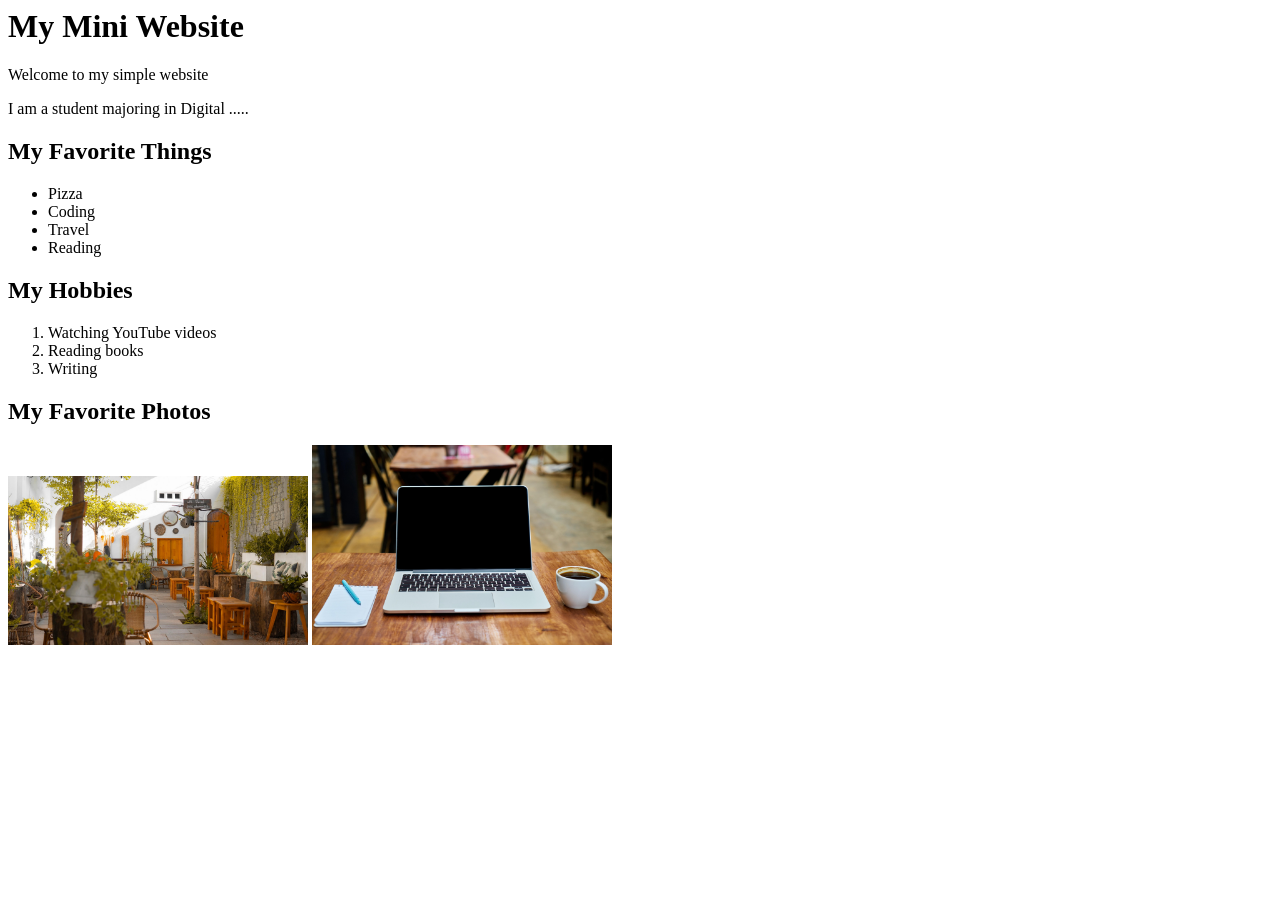
==== index.html @ 9fdc9721 "my first web html test" ====
<html>
    <head>
        <meta charset="utf-8">
        <title>My Mini Website</title>
    </head>
    <body>
        <h1>My Mini Website</h1>
        <p>Welcome to my simple website</p>
        <p>I am a student majoring in Digital .....</p>

        <h2>My Favorite Things</h2>
        <ul>
            <li>Pizza</li>
            <li>Coding</li>
            <li>Travel</li>
            <li>Reading</li>
        </ul>

        <h2>My Hobbies</h2>
        <ol>
            <li>Watching YouTube videos</li>
            <li>Reading books</li>
            <li>Writing</li>
        </ol>

        <h2>My Favorite Photos</h2>
        <img src="images/cafe/cafe.jpg" width = "300" alt = "cafe photo">
        <img src="notebook.jpg" width ="300">
    </body>
</html>
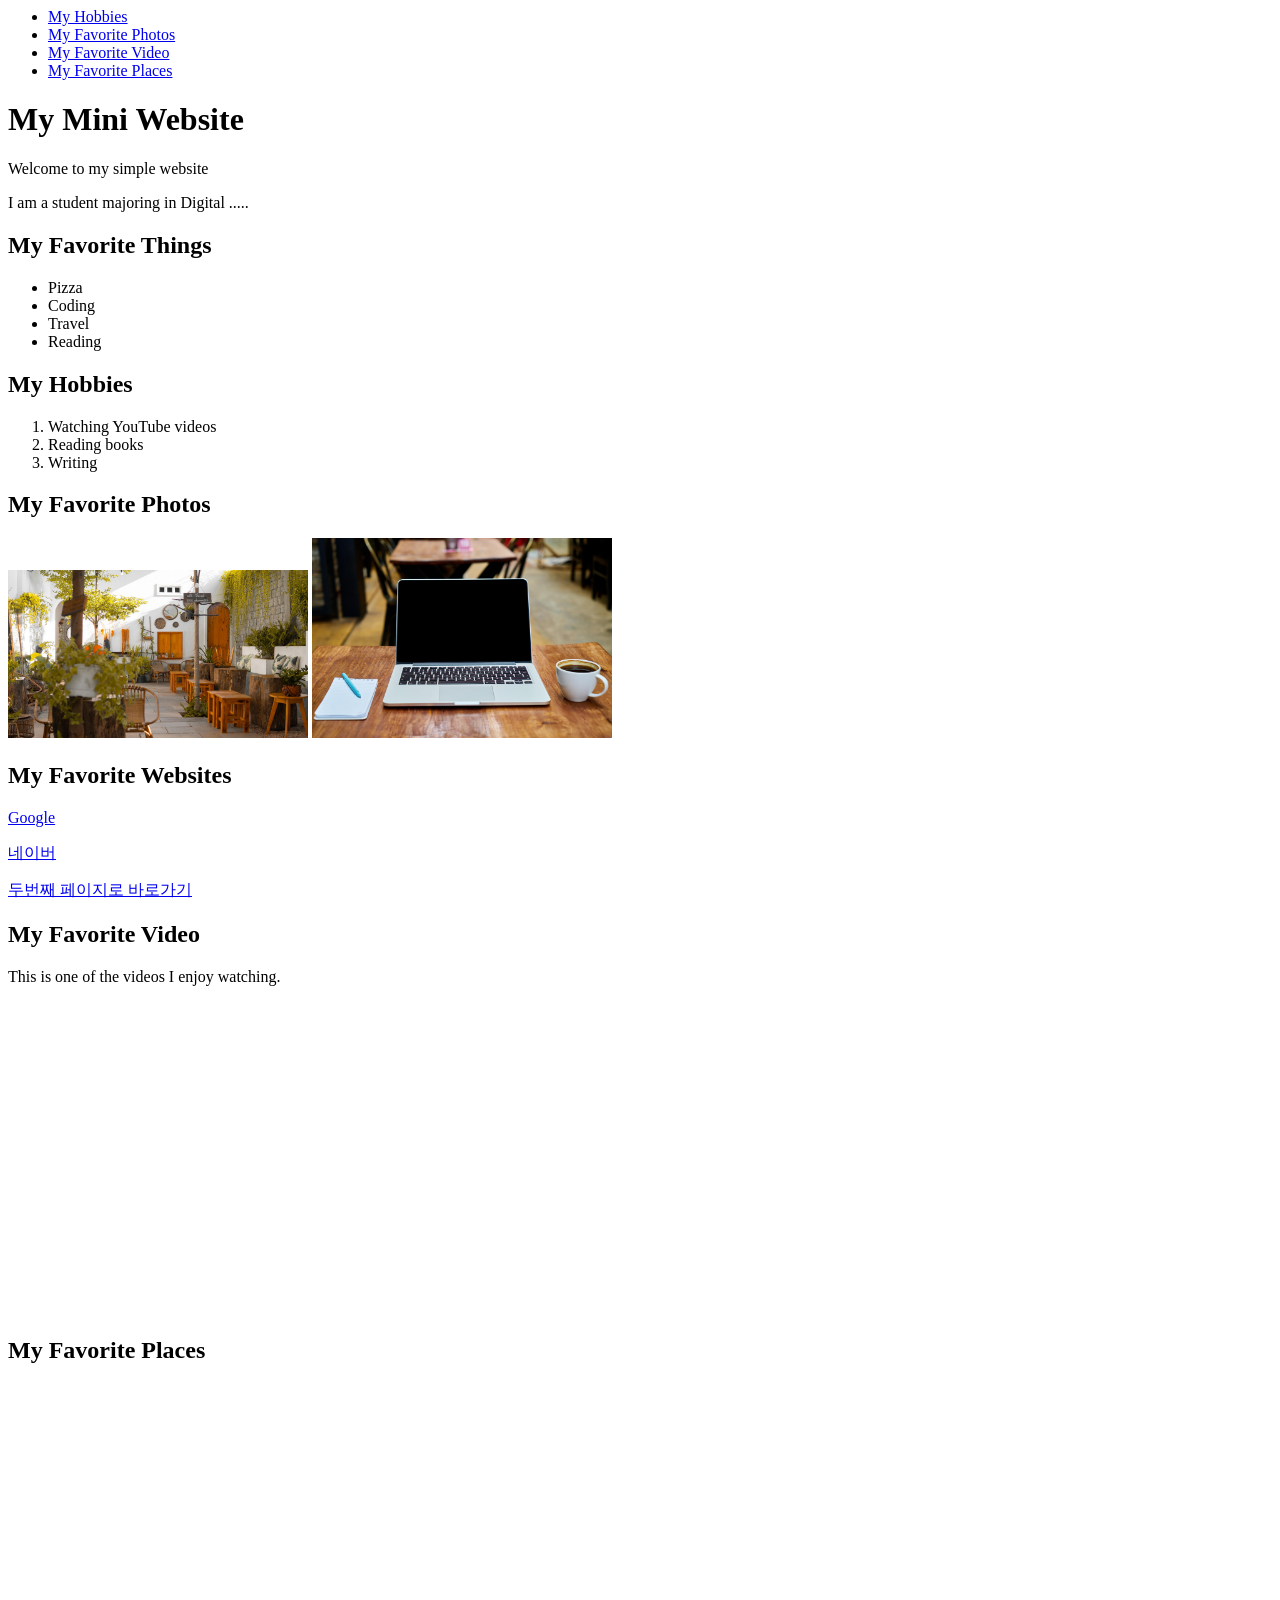
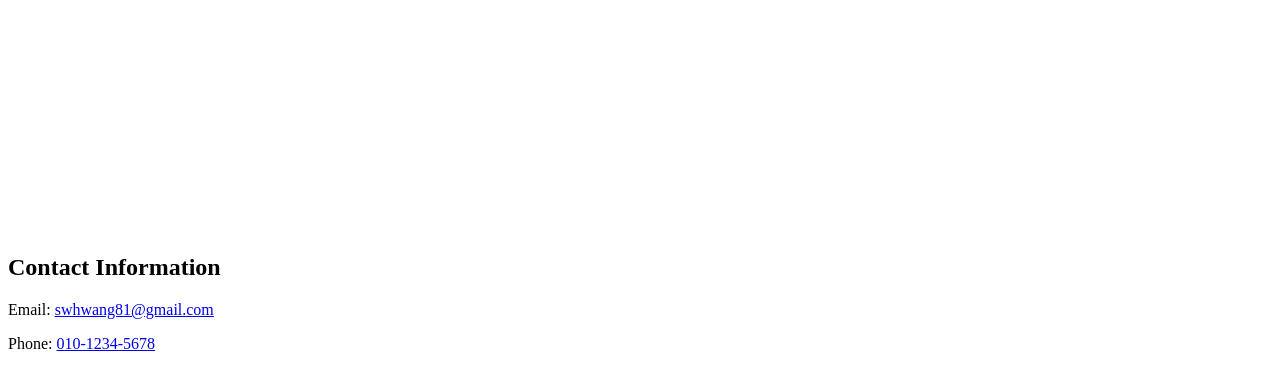
==== commit 90f63513: "add page2.html inner links, favorite video ..." ====
--- a/index.html
+++ b/index.html
@@ -2,8 +2,19 @@
     <head>
         <meta charset="utf-8">
         <title>My Mini Website</title>
+        <link rel="stylesheet" href="style.css">
     </head>
     <body>
+        
+        <ul>
+            <li> <a href="#hobby">My Hobbies</a></li>
+            <li> <a href="#photo">My Favorite Photos</a></li>
+            <li> <a href="#video"> My Favorite Video </a> </li>
+            <li> <a href="#place">My Favorite Places </a></li>
+        </ul>
+
+
+
         <h1>My Mini Website</h1>
         <p>Welcome to my simple website</p>
         <p>I am a student majoring in Digital .....</p>
@@ -16,16 +27,34 @@
             <li>Reading</li>
         </ul>
 
-        <h2>My Hobbies</h2>
+        <h2 id="hobby">My Hobbies</h2>
         <ol>
             <li>Watching YouTube videos</li>
             <li>Reading books</li>
             <li>Writing</li>
         </ol>
 
-        <h2>My Favorite Photos</h2>
+        <h2 id="photo">My Favorite Photos</h2>
         <img src="images/cafe/cafe.jpg" width = "300" alt = "cafe photo">
         <img src="notebook.jpg" width ="300">
+
+        <h2>My Favorite Websites</h2>
+       <p> <a href="https://www.google.com/" target="_blank">Google</a></p>
+       <p> <a href="https://www.naver.com/" target="_blank">네이버</a></p>
+       <p> <a href="page2.html" target="_blank"> 두번째 페이지로 바로가기</a></p>
+
+       
+       <h2 id="video">My Favorite Video</h2>
+       <p>This is one of the videos I enjoy watching.</p>
+       <iframe width="560" height="315" src="https://www.youtube.com/embed/3rb2y9aNrEU?si=7WRKcj6yRc-bJ-5l" title="YouTube video player" frameborder="0" allow="accelerometer; autoplay; clipboard-write; encrypted-media; gyroscope; picture-in-picture; web-share" referrerpolicy="strict-origin-when-cross-origin" allowfullscreen></iframe>
+
+
+       <h2 id="place">My Favorite Places</h2>
+        <iframe src="https://www.google.com/maps/embed?pb=!1m18!1m12!1m3!1d2863.683868662163!2d128.9011775!3d35.2503874!2m3!1f0!2f0!3f0!3m2!1i1024!2i768!4f13.1!3m3!1m2!1s0x3568b8acfc25b357%3A0xc3d01c491a811dee!2z7J247KCc64yA7ZWZ6rWQIOq5gO2VtOy6oO2NvOyKpA!5e1!3m2!1sko!2sus!4v1773779293505!5m2!1sko!2sus" width="600" height="450" style="border:0;" allowfullscreen="" loading="lazy" referrerpolicy="no-referrer-when-downgrade"></iframe>
+       
+        <h2>Contact Information</h2>
+        <p>Email: <a href="mailto:swhwang81@gmail.com"> swhwang81@gmail.com </a> </p>
+        <p>Phone: <a href="tel:010-2345-6789"> 010-1234-5678 </a></p>
     </body>
 </html>
   
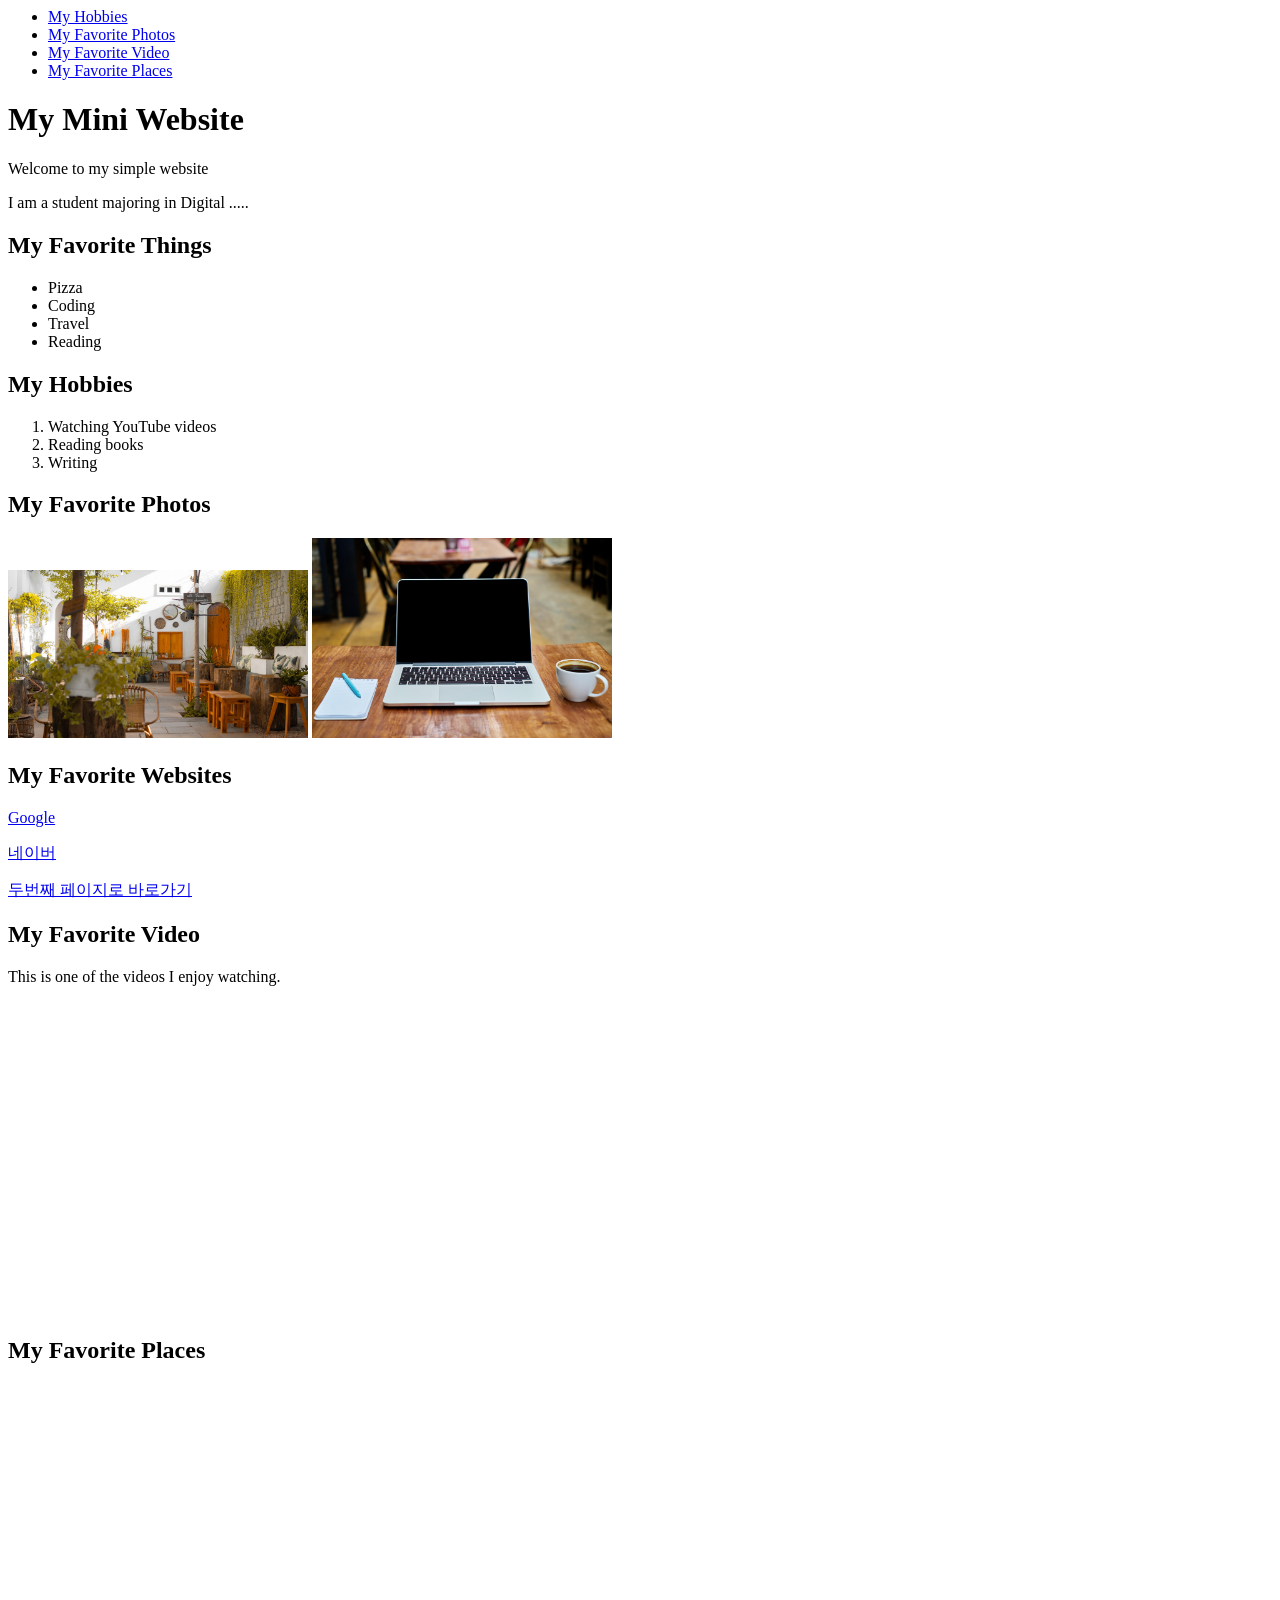
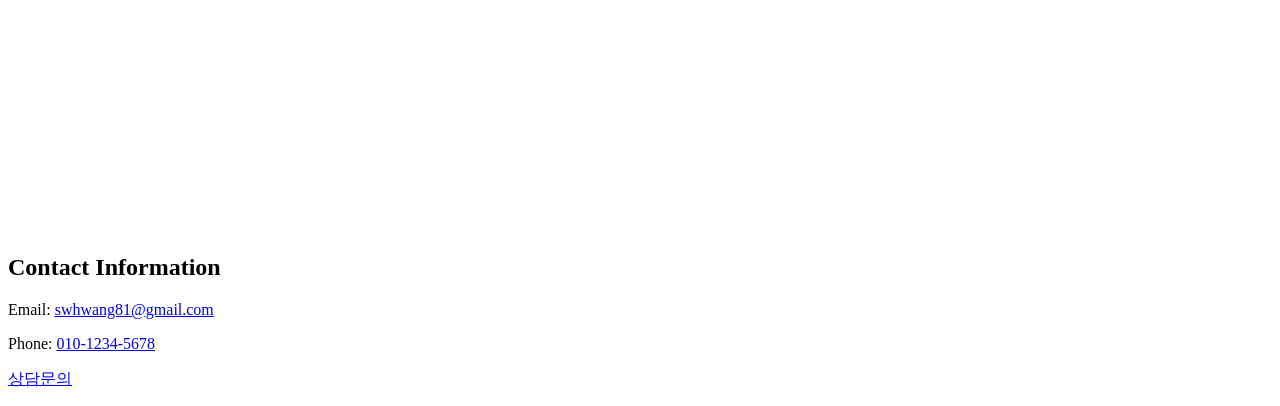
==== commit 52bd32c3: "Add files via upload" ====
--- a/index.html
+++ b/index.html
@@ -5,20 +5,24 @@
         <link rel="stylesheet" href="style.css">
     </head>
     <body>
-        
+     <nav>  
         <ul>
             <li> <a href="#hobby">My Hobbies</a></li>
             <li> <a href="#photo">My Favorite Photos</a></li>
             <li> <a href="#video"> My Favorite Video </a> </li>
             <li> <a href="#place">My Favorite Places </a></li>
         </ul>
+    </nav> 
 
-
-
+     <header>
         <h1>My Mini Website</h1>
         <p>Welcome to my simple website</p>
         <p>I am a student majoring in Digital .....</p>
+    </header>
 
+     <section>
+
+     <article>
         <h2>My Favorite Things</h2>
         <ul>
             <li>Pizza</li>
@@ -26,35 +30,46 @@
             <li>Travel</li>
             <li>Reading</li>
         </ul>
+    </article>
 
+     <article>
         <h2 id="hobby">My Hobbies</h2>
         <ol>
             <li>Watching YouTube videos</li>
             <li>Reading books</li>
             <li>Writing</li>
         </ol>
+         </article>
 
+         <article>
         <h2 id="photo">My Favorite Photos</h2>
         <img src="images/cafe/cafe.jpg" width = "300" alt = "cafe photo">
         <img src="notebook.jpg" width ="300">
+      </article>
 
+     <article>
         <h2>My Favorite Websites</h2>
        <p> <a href="https://www.google.com/" target="_blank">Google</a></p>
        <p> <a href="https://www.naver.com/" target="_blank">네이버</a></p>
        <p> <a href="page2.html" target="_blank"> 두번째 페이지로 바로가기</a></p>
-
+    </article>
        
+   <article>
        <h2 id="video">My Favorite Video</h2>
        <p>This is one of the videos I enjoy watching.</p>
        <iframe width="560" height="315" src="https://www.youtube.com/embed/3rb2y9aNrEU?si=7WRKcj6yRc-bJ-5l" title="YouTube video player" frameborder="0" allow="accelerometer; autoplay; clipboard-write; encrypted-media; gyroscope; picture-in-picture; web-share" referrerpolicy="strict-origin-when-cross-origin" allowfullscreen></iframe>
-
-
+   </article>
+   <article>
        <h2 id="place">My Favorite Places</h2>
         <iframe src="https://www.google.com/maps/embed?pb=!1m18!1m12!1m3!1d2863.683868662163!2d128.9011775!3d35.2503874!2m3!1f0!2f0!3f0!3m2!1i1024!2i768!4f13.1!3m3!1m2!1s0x3568b8acfc25b357%3A0xc3d01c491a811dee!2z7J247KCc64yA7ZWZ6rWQIOq5gO2VtOy6oO2NvOyKpA!5e1!3m2!1sko!2sus!4v1773779293505!5m2!1sko!2sus" width="600" height="450" style="border:0;" allowfullscreen="" loading="lazy" referrerpolicy="no-referrer-when-downgrade"></iframe>
-       
+       </article>
+     </section>
+     <footer>
         <h2>Contact Information</h2>
         <p>Email: <a href="mailto:swhwang81@gmail.com"> swhwang81@gmail.com </a> </p>
-        <p>Phone: <a href="tel:010-2345-6789"> 010-1234-5678 </a></p>
+        <p>Phone: <a href="tel:010-2345-6789">010-1234-5678 </a></p>
+        <p><a href="page2.html" target="_blank">상담문의</a></p>
+    </footer>
     </body>
 </html>
   
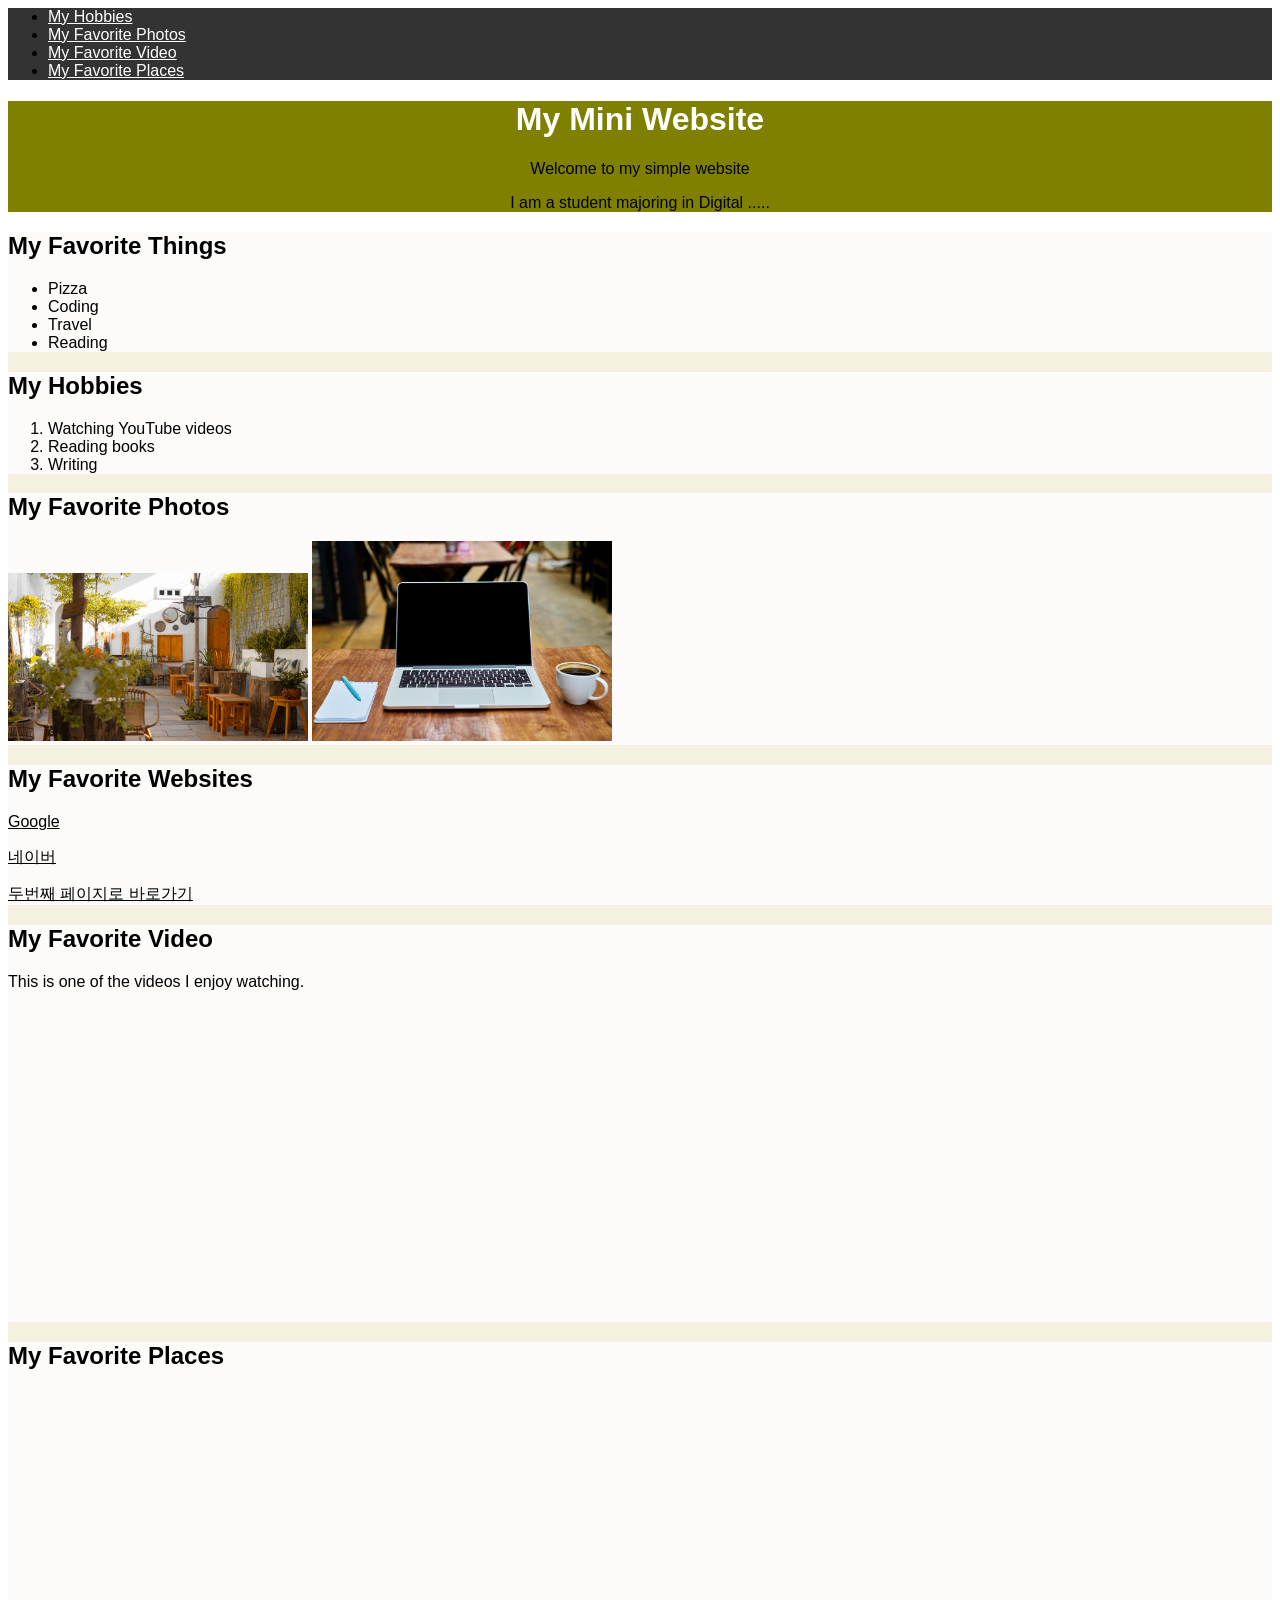
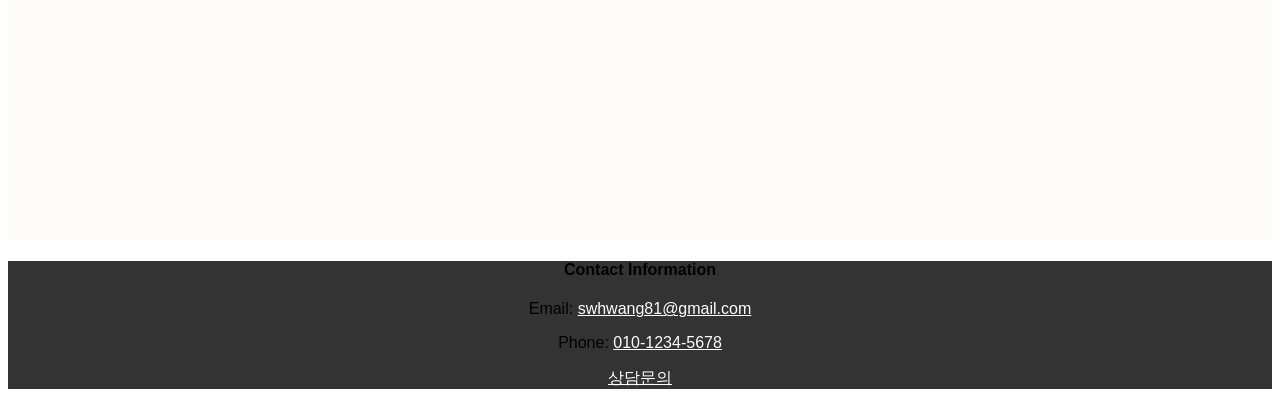
==== commit 679f961c: "Add files via upload" ====
--- a/index.html
+++ b/index.html
@@ -3,6 +3,7 @@
         <meta charset="utf-8">
         <title>My Mini Website</title>
         <link rel="stylesheet" href="style.css">
+
     </head>
     <body>
      <nav>  
@@ -49,9 +50,9 @@
 
      <article>
         <h2>My Favorite Websites</h2>
-       <p> <a href="https://www.google.com/" target="_blank">Google</a></p>
-       <p> <a href="https://www.naver.com/" target="_blank">네이버</a></p>
-       <p> <a href="page2.html" target="_blank"> 두번째 페이지로 바로가기</a></p>
+       <p> <a href="https://www.google.com/" target="_blank" style = "color:black">Google</a></p>
+       <p> <a href="https://www.naver.com/" target="_blank" style="color:black">네이버</a></p>
+       <p> <a href="page2.html" target="_blank" style="color:black"> 두번째 페이지로 바로가기</a></p>
     </article>
        
    <article>
@@ -65,7 +66,7 @@
        </article>
      </section>
      <footer>
-        <h2>Contact Information</h2>
+        <h4>Contact Information</h4>
         <p>Email: <a href="mailto:swhwang81@gmail.com"> swhwang81@gmail.com </a> </p>
         <p>Phone: <a href="tel:010-2345-6789">010-1234-5678 </a></p>
         <p><a href="page2.html" target="_blank">상담문의</a></p>
--- a/style.css
+++ b/style.css
@@ -0,0 +1,40 @@
+     nav {
+            background-color: #333;
+          }
+
+          header {
+            background-color: olive;
+            text-align:center;
+          }
+          
+          section {
+            background-color: rgb(245, 241, 225);
+          }
+
+          footer {
+            background-color: #333;
+            text-align: center;;
+          }
+
+          article {
+            background-color: rgb(252, 251, 250);
+          }
+
+          a {
+            color:white;
+          }
+            
+          h1 {
+            color:white;
+          }
+
+          * {
+            font-family:'Segoe UI', Tahoma, Geneva, Verdana, sans-serif;
+          
+          }
+
+
+
+
+
+
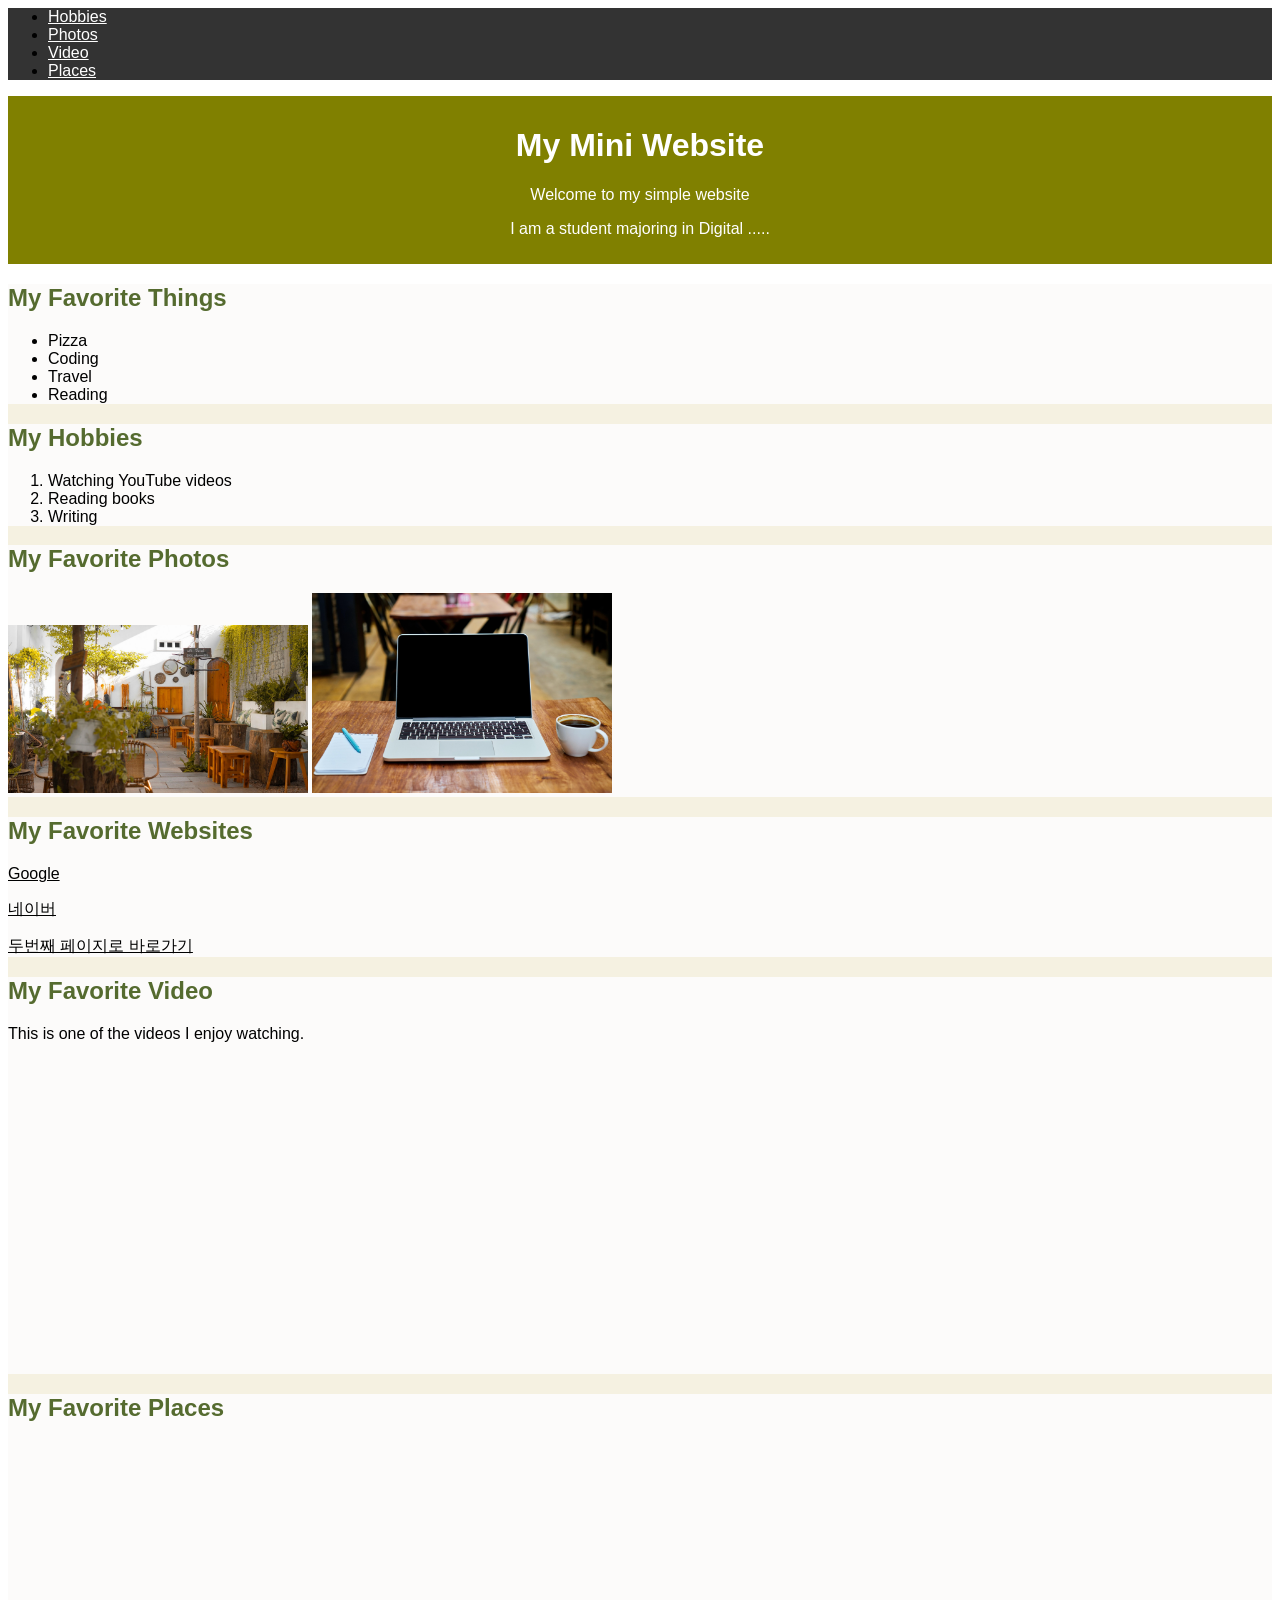
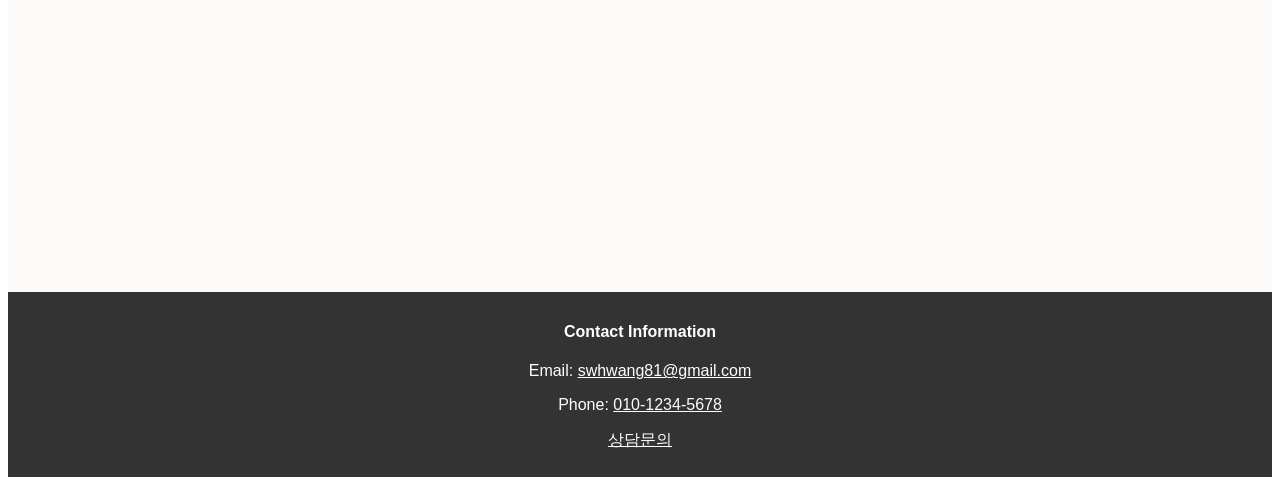
==== commit 0fa69ae9: "Add files via upload" ====
--- a/index.html
+++ b/index.html
@@ -8,10 +8,10 @@
     <body>
      <nav>  
         <ul>
-            <li> <a href="#hobby">My Hobbies</a></li>
-            <li> <a href="#photo">My Favorite Photos</a></li>
-            <li> <a href="#video"> My Favorite Video </a> </li>
-            <li> <a href="#place">My Favorite Places </a></li>
+            <li> <a href="#hobby">Hobbies</a></li>
+            <li> <a href="#photo">Photos</a></li>
+            <li> <a href="#video">Video </a> </li>
+            <li> <a href="#place">Places </a></li>
         </ul>
     </nav> 
 
@@ -67,9 +67,9 @@
      </section>
      <footer>
         <h4>Contact Information</h4>
-        <p>Email: <a href="mailto:swhwang81@gmail.com"> swhwang81@gmail.com </a> </p>
-        <p>Phone: <a href="tel:010-2345-6789">010-1234-5678 </a></p>
-        <p><a href="page2.html" target="_blank">상담문의</a></p>
+        <p class="foot-p">Email: <a href="mailto:swhwang81@gmail.com"> swhwang81@gmail.com </a> </p>
+        <p class="foot-p">Phone: <a href="tel:010-2345-6789">010-1234-5678 </a></p>
+        <p class="foot-p"><a href="page2.html" target="_blank">상담문의</a></p>
     </footer>
     </body>
 </html>
--- a/style.css
+++ b/style.css
@@ -1,10 +1,16 @@
-     nav {
+        * {
+            font-family:'Segoe UI', Tahoma, Geneva, Verdana, sans-serif;
+           
+          }
+          
+          nav {
             background-color: #333;
           }
 
           header {
             background-color: olive;
             text-align:center;
+            padding:10px;
           }
           
           section {
@@ -13,11 +19,13 @@
 
           footer {
             background-color: #333;
-            text-align: center;;
+            text-align: center;
+            padding:10px;
           }
 
           article {
             background-color: rgb(252, 251, 250);
+
           }
 
           a {
@@ -28,13 +36,22 @@
             color:white;
           }
 
-          * {
-            font-family:'Segoe UI', Tahoma, Geneva, Verdana, sans-serif;
-          
+          h2 {
+            color:darkolivegreen;
+          }
+
+          h4 {
+            color:white;
+          }
+
+          .foot-p {
+            color:white;
+          }
+
+          header > p {
+            color:white;
           }
 
 
 
 
-
-
